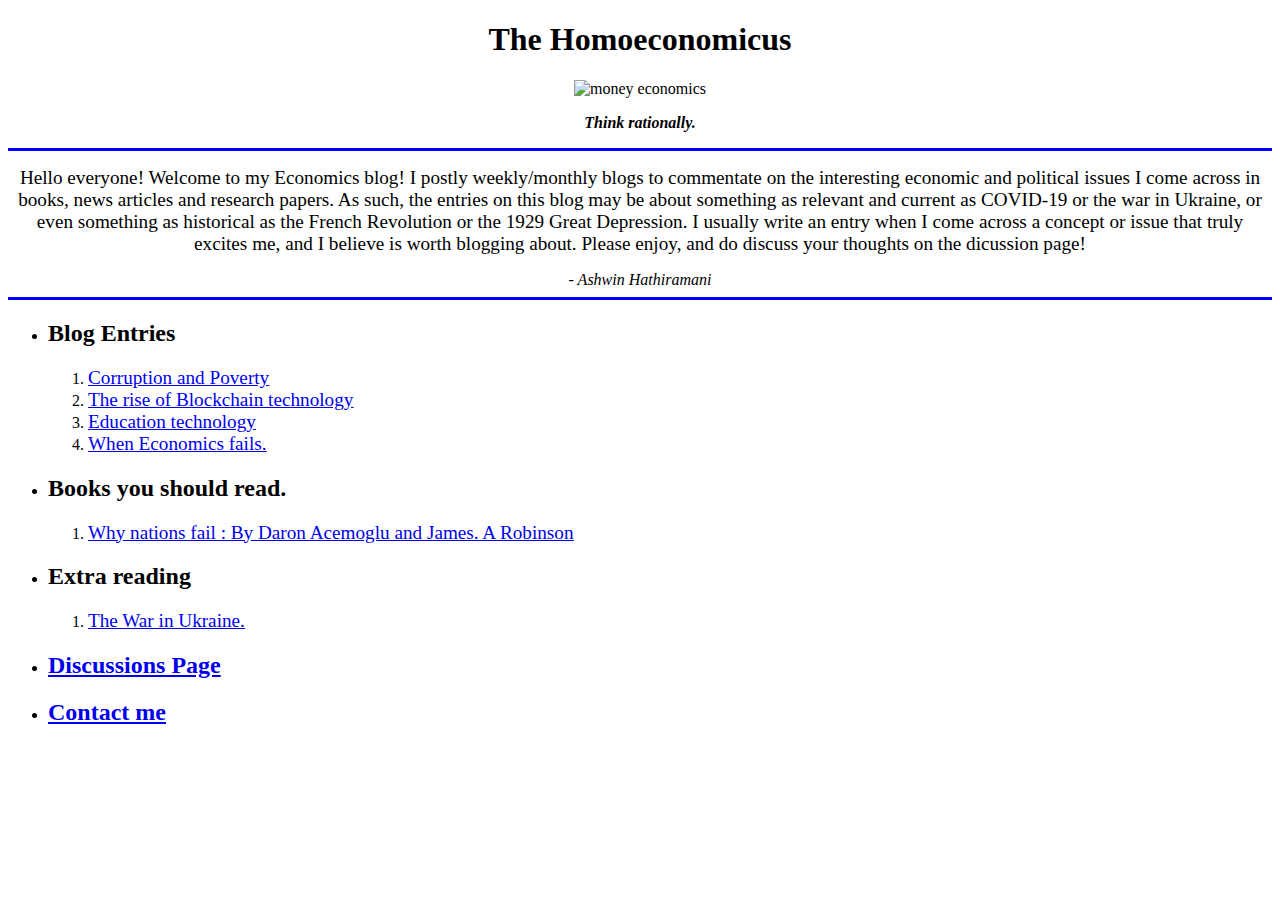
==== index.html @ 1e219b9f "Added INITIAL homoeconomicus files" ====
<!DOCTYPE html>
<html lang="en" dir="ltr">

<head>
  <meta charset="utf-8">
  <title>The Homoeconomicus</title>
</head>

<body>
  <center>
    <h1>The Homoeconomicus</h1>
  <center>
    <img src="https://cms.qz.com/wp-content/uploads/2020/02/economics_finance-1.jpg?quality=75&strip=all&w=1200&h=630&crop=1
    " alt="money economics" width="240" height="120">
      </center>
      <center>
    <p>
      <b>
      <em>Think rationally.</em>
      </b>
    </p>
    </center>
    <hr size="3" noshade color=blue>
  </center>
  <center>
  <p>
    <big>
    Hello everyone! Welcome to my Economics blog! I postly weekly/monthly blogs to
    commentate on the interesting economic and political issues I come
    across in books, news articles and research papers. As such, the entries on this blog
    may be about something as relevant and current as COVID-19 or the war in Ukraine, or
    even something as historical as the French Revolution or the 1929 Great Depression.
   I usually write an entry when I come across a concept or issue that truly excites me, and I believe is
    worth blogging about. Please enjoy, and do discuss your thoughts on the dicussion page!
    </big>
    <br>
    </center>
    <center>
<em>
  - Ashwin Hathiramani
</em>
    </center>
<hr size="3" noshade color=blue>
  </p>

  <ul>
    <li>
    <h2>
      Blog Entries
  </h2>
  </li>
    </li>
    <ol>
      <li>
        <big>
          <u>
        <a href="CP.html">Corruption and Poverty</a>
        </big>
        </u>
      </li>
      <li>
        <big>
          <u>
      <a href="BT.html">The rise of Blockchain technology</a>
      </u>
      </big>
      </li>
      <li>
        <big>
          <u>
        <a href="edtech.html">Education technology</a>
      </u>
      </big>
      </li>
      <li>
        <big>
          <u>
        <a href="fail.html">When Economics fails.</a>
      </u>
      </big>
      </li>
    </ol>
  <li>
    <h2>
    Books you should read.
  </h2>
  <ol>
    <Li>
      <big>
        <u>
      <a href="https://edisciplinas.usp.br/pluginfile.php/3954893/mod_resource/content/0/Why-Nations-Fail-Daron-Acemoglu.pdf
      ">Why nations fail : By Daron Acemoglu and James. A Robinson</a>
      </u>
    </big>
  </li>
  </ol>
  <li>
      <h2>Extra reading</h2>
  </li>
  <ol>
<li>
<big>
    <u>
      <a href="https://blogs.worldbank.org/peoplemove/war-pandemic-implications-ukraine-crisis-and-covid-19-global-governance-migration-and#:~:text=The%20Ukraine%20crisis%20will%20affect,persons%20had%20been%20displaced%20internally.
      ">The War in Ukraine.</a>
</u>
</big>
</li>
  </ol>
  <li>
    <h2>
      <a href="discuss.html">Discussions Page</a>
    </h2>
  </li>
<li>
  <h2>
    <a href="contact.html">
      Contact me
    </a>
  </h2>
</li>
</ul>






</body>






</html>
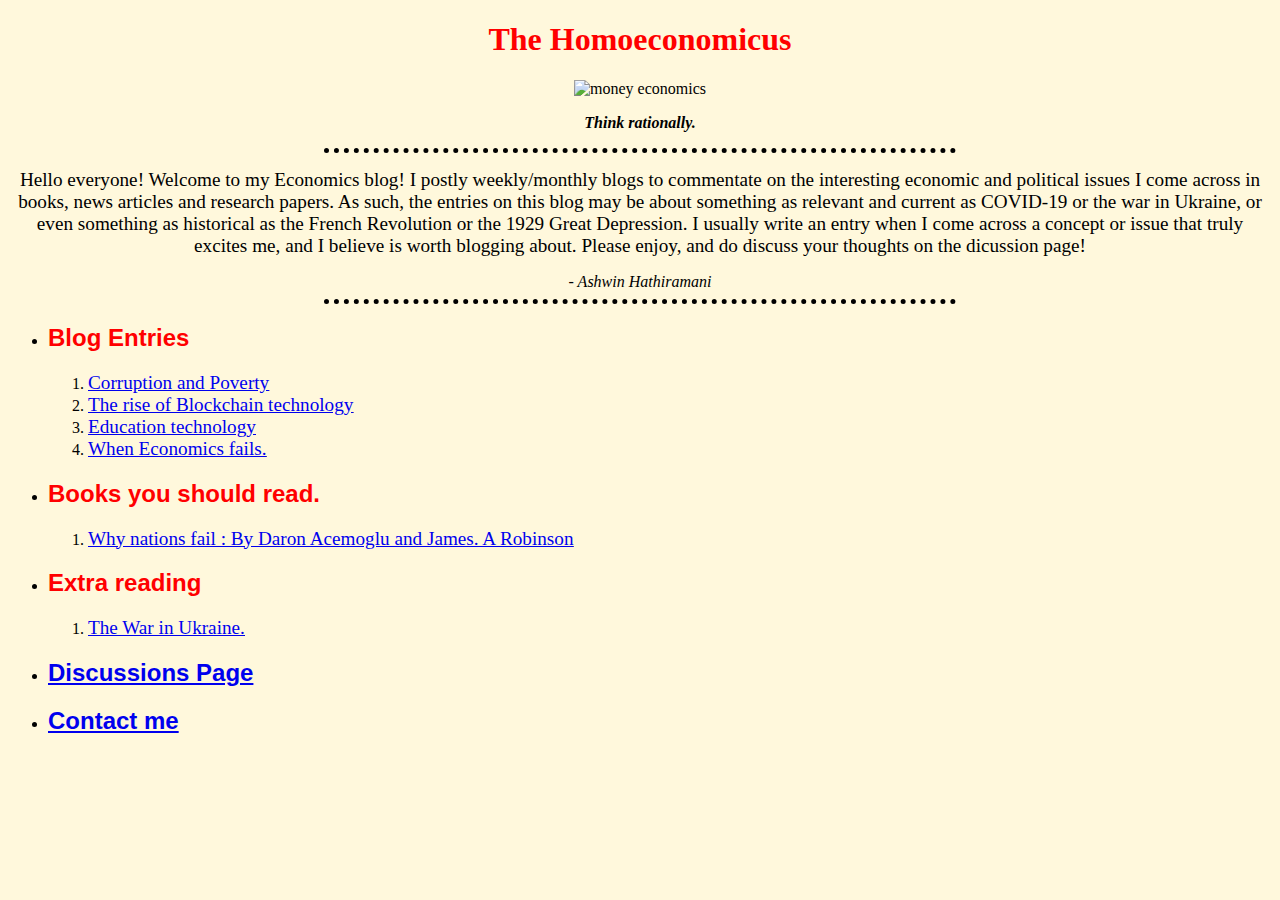
==== commit 12697232: "2nd update (with some introductory CSS features)" ====
--- a/index.html
+++ b/index.html
@@ -4,6 +4,9 @@
 <head>
   <meta charset="utf-8">
   <title>The Homoeconomicus</title>
+
+<link rel="stylesheet" href="css/styles.css">
+
 </head>
 
 <body>
@@ -20,7 +23,7 @@
       </b>
     </p>
     </center>
-    <hr size="3" noshade color=blue>
+    <hr size="3">
   </center>
   <center>
   <p>
@@ -40,7 +43,7 @@
   - Ashwin Hathiramani
 </em>
     </center>
-<hr size="3" noshade color=blue>
+<hr size="3">
   </p>
 
   <ul>
@@ -126,6 +129,10 @@
 
 
 
+
+
+
+
 </body>
 
 
--- a/css/styles.css
+++ b/css/styles.css
@@ -0,0 +1,23 @@
+
+body {background-color: cornsilk
+  ;
+color:black;
+}
+
+hr {
+border-style: dotted none none;
+width: 50%;
+height: 0;
+border-color: black;
+border-width:5px;}
+
+
+h1 {color:red;
+font-family: "Lucida handwriting", cursive;
+font-stretch: ultra-expanded;
+}
+
+h2{color:red;
+font-family: Arial, sans-serif;
+font-style: normal;
+font-stretch: ultra-expanded;}
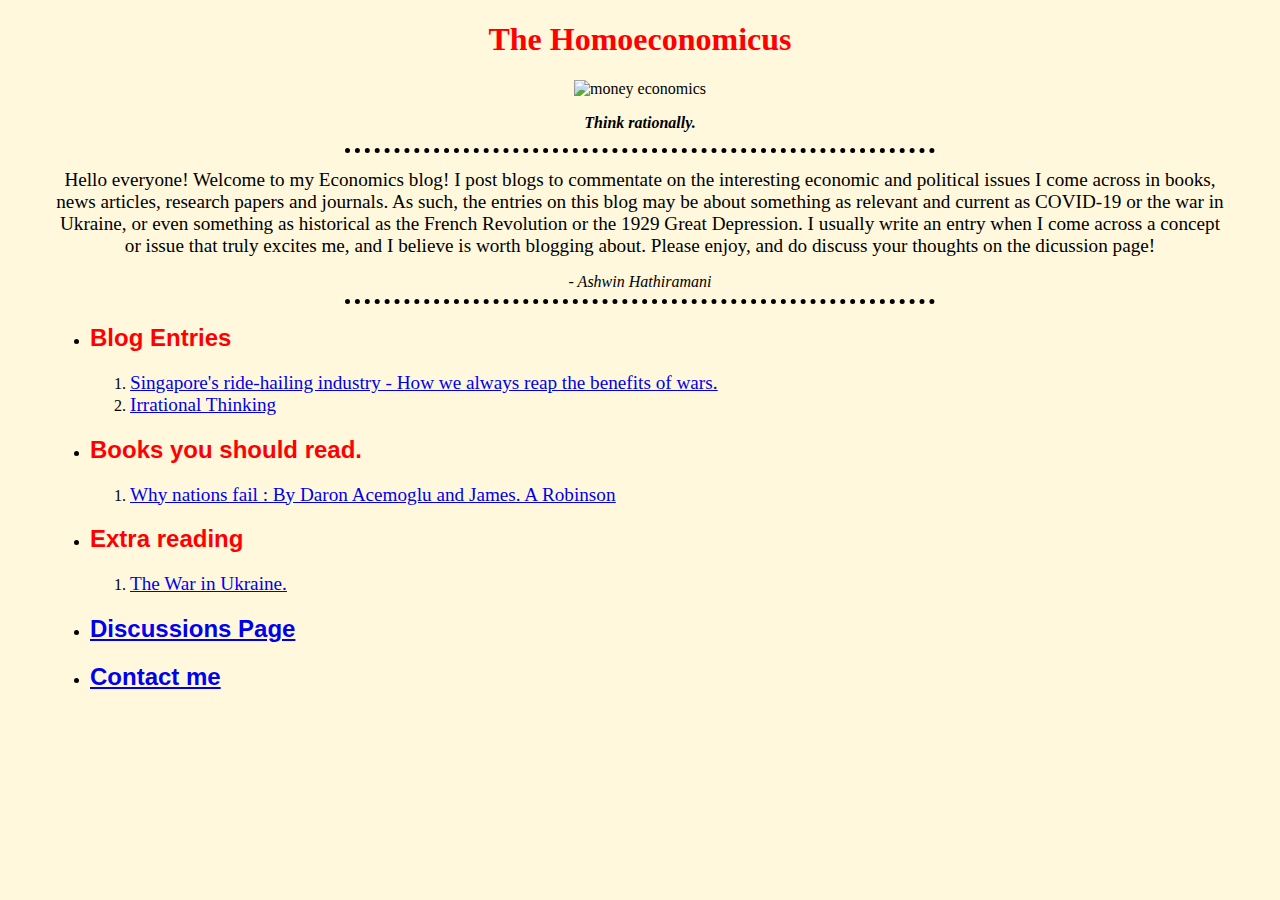
==== commit cd7cd205: "Add files via upload" ====
--- a/index.html
+++ b/index.html
@@ -28,9 +28,9 @@
   <center>
   <p>
     <big>
-    Hello everyone! Welcome to my Economics blog! I postly weekly/monthly blogs to
+    Hello everyone! Welcome to my Economics blog! I post blogs to
     commentate on the interesting economic and political issues I come
-    across in books, news articles and research papers. As such, the entries on this blog
+    across in books, news articles, research papers and journals. As such, the entries on this blog
     may be about something as relevant and current as COVID-19 or the war in Ukraine, or
     even something as historical as the French Revolution or the 1929 Great Depression.
    I usually write an entry when I come across a concept or issue that truly excites me, and I believe is
@@ -57,28 +57,14 @@
       <li>
         <big>
           <u>
-        <a href="CP.html">Corruption and Poverty</a>
+        <a href="CP.html">Singapore's ride-hailing industry - How we always reap the benefits of wars.</a>
         </big>
         </u>
       </li>
       <li>
         <big>
           <u>
-      <a href="BT.html">The rise of Blockchain technology</a>
-      </u>
-      </big>
-      </li>
-      <li>
-        <big>
-          <u>
-        <a href="edtech.html">Education technology</a>
-      </u>
-      </big>
-      </li>
-      <li>
-        <big>
-          <u>
-        <a href="fail.html">When Economics fails.</a>
+        <a href="fail.html">Irrational Thinking</a>
       </u>
       </big>
       </li>
--- a/css/styles.css
+++ b/css/styles.css
@@ -2,6 +2,9 @@
 body {background-color: cornsilk
   ;
 color:black;
+border-left: 50px;
+margin-left: 50px;
+margin-right: 50px;
 }
 
 hr {
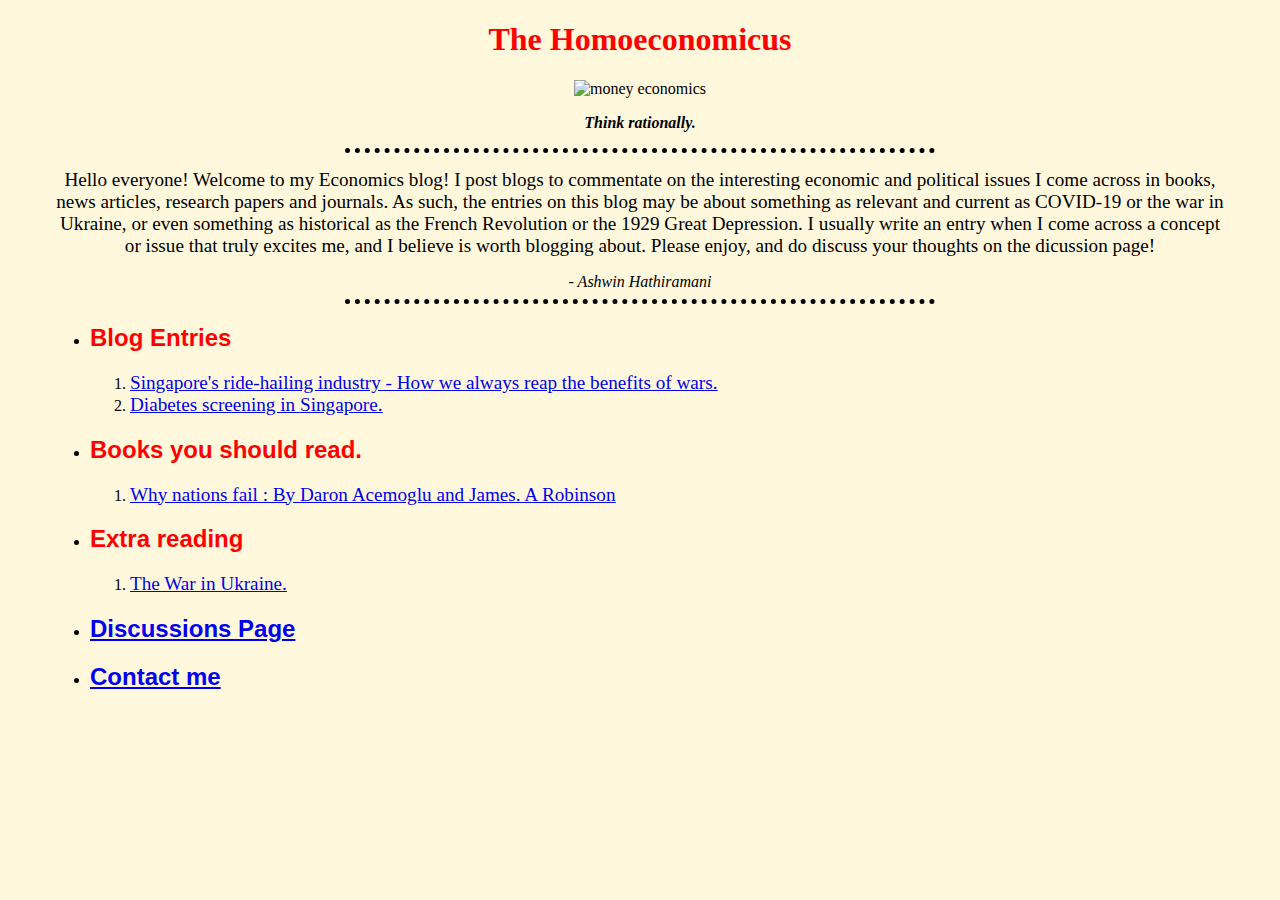
==== commit f4d451c9: "Add files via upload" ====
--- a/index.html
+++ b/index.html
@@ -64,7 +64,7 @@
       <li>
         <big>
           <u>
-        <a href="fail.html">Irrational Thinking</a>
+        <a href="fail.html">Diabetes screening in Singapore.</a>
       </u>
       </big>
       </li>
